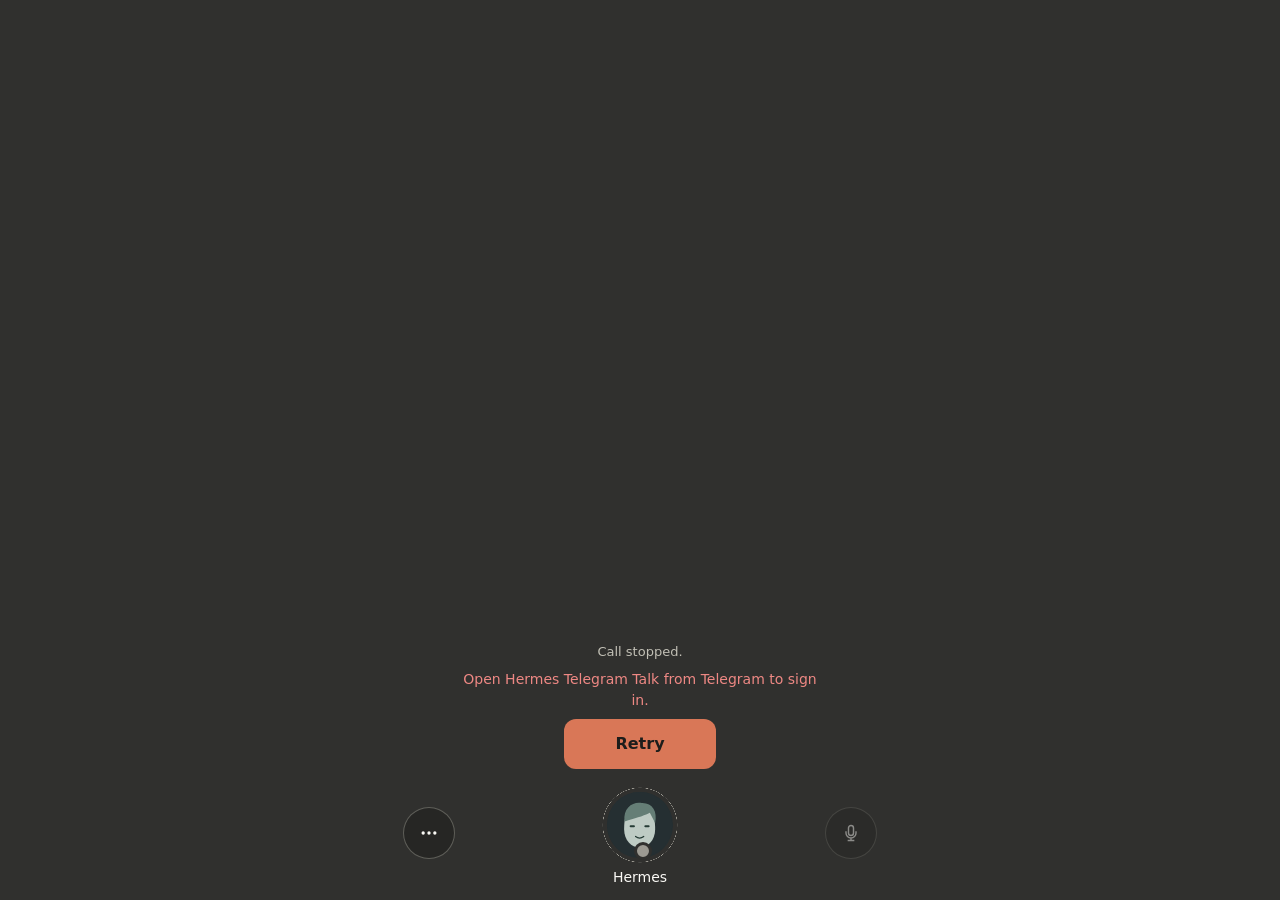
==== static/talk/index.html @ dcbc38b2 "feat(talk): Modern and Retro 95 themes from Full Duplex Ports the look of Full Duplex's two themes, " ====
<!doctype html>
<html lang="en">
<head>
<meta charset="utf-8">
<meta name="viewport" content="width=device-width, initial-scale=1, viewport-fit=cover">
<meta name="color-scheme" content="dark">
<meta id="theme-color" name="theme-color" content="#30302e">
<title>Hermes Telegram Talk</title>
<link rel="stylesheet" href="app.css?v=bdcc82f808ee84c8">
<script src="https://telegram.org/js/telegram-web-app.js" defer></script>
<script src="app.js?v=0d7b9ae70355e263" defer></script>
</head>
<body>
<main>
  <ol id="transcript" aria-label="Transcript" aria-live="polite" tabindex="0" hidden></ol>
  <div class="actions">
    <p id="call-status" role="status">Connecting</p>
    <p id="error" role="alert" hidden></p>
    <button id="start" type="button" hidden>Tap to start</button>
    <div class="control-row">
      <button id="menu-toggle" type="button" aria-label="Call settings" aria-expanded="false" aria-controls="call-menu"><svg viewBox="0 0 24 24" aria-hidden="true"><path d="M5 12h.01M12 12h.01M19 12h.01" stroke-width="4" stroke-linecap="round"/></svg></button>
      <section id="call-menu" aria-labelledby="menu-title" tabindex="-1" hidden>
        <div class="menu-heading"><h3 id="menu-title">Call settings</h3><button id="menu-close" type="button" aria-label="Close call settings"><svg viewBox="0 0 24 24" aria-hidden="true"><path d="m6 6 12 12M6 18 18 6"/></svg></button></div>
        <div id="voice-box" class="menu-section" hidden>
          <label for="voice">Reply voice</label>
          <select id="voice" aria-describedby="catalogue-note voice-note"></select>
          <p id="catalogue-note" class="note">Availability varies by account.</p>
          <p id="voice-note" class="note" hidden>The new voice starts after Reconnect.</p>
          <button id="reconnect" type="button" hidden>Reconnect</button>
        </div>
        <fieldset class="menu-section theme-choice">
          <legend>Theme</legend>
          <div class="theme-options">
            <label><input type="radio" name="theme" id="theme-modern" value="modern" checked>Modern</label>
            <label><input type="radio" name="theme" id="theme-typesafe" value="typesafe">Retro 95</label>
          </div>
        </fieldset>
        <div class="menu-footer"><button id="end" type="button"><svg viewBox="0 0 24 24" aria-hidden="true"><path d="M4 15v-4c4-4 12-4 16 0v4h-5v-3H9v3Z"/></svg>End call</button></div>
      </section>
      <section class="presence" aria-label="Voice conversation">
        <div id="orb" data-state="connecting" role="img" aria-label="Connecting. Microphone paused.">
          <canvas id="ring" width="640" height="640" aria-hidden="true"></canvas>
          <div class="portrait">
            <svg id="face" viewBox="0 0 160 160" aria-hidden="true"><rect width="160" height="160" rx="80" fill="#252f32"/><path d="M42 91c0-41 12-59 38-59s38 18 38 59c0 27-18 45-38 45S42 118 42 91" fill="#becbc4"/><path d="M43 72c-4-34 21-49 42-45 26-1 39 20 33 49l-13-25c-20 10-36 13-62 21" fill="#657e76"/><path d="M58 84h8m28 0h8" stroke="#253b35" stroke-width="5" stroke-linecap="round"/><path d="M70 109q10 8 20 0" fill="none" stroke="#253b35" stroke-width="3" stroke-linecap="round"/></svg>
            <img id="avatar" alt="" hidden referrerpolicy="no-referrer">
          </div>
          <span class="state-mark" aria-hidden="true"></span>
        </div>
        <h2 id="name">Hermes</h2>
      </section>
      <button id="mute" type="button" aria-pressed="false" aria-label="Mute microphone" disabled><svg viewBox="0 0 24 24" aria-hidden="true"><rect x="9" y="3" width="6" height="12" rx="3"/><path d="M6 10v2a6 6 0 0 0 12 0v-2M12 18v3m-4 0h8"/></svg><span>Mute</span></button>
    </div>
  </div>
</main>
<audio id="remote" autoplay playsinline></audio>
</body>
</html>
---- static/talk/app.css ----
/* Two themes ported from Full Duplex: Modern (default, :root) and Typesafe ("Retro 95", data-theme on <html>). */
:root {
  color-scheme: dark;
  --page: #30302e; --surface: #262624; --sunken: #141413;
  --ink: #faf9f5; --muted: #c2c0b6; --neutral: #9c9a92;
  --line: rgb(222 220 209 / 30%); --line-soft: rgb(222 220 209 / 15%); --line-strong: rgb(222 220 209 / 40%);
  --control: var(--surface); --control-ink: var(--ink); --control-open: var(--sunken);
  --primary: #d97757; --primary-ink: #1d1d1b;
  --danger: #ee8884; --danger-line: rgb(238 136 132 / 45%); --pressed: #602a28; --pressed-ink: #ee8884;
  --focus: rgb(250 249 245 / 70%); --plate: var(--page); --panel-control: var(--page);
  --listen: #4fc3f7; --speak: #ffb74d;
}
* { box-sizing: border-box; }
[hidden] { display: none !important; }
html, body { margin: 0; min-height: 100%; background: var(--page); color: var(--ink); }
body { font: 16px/1.5 system-ui, -apple-system, sans-serif; -webkit-tap-highlight-color: transparent; }
::selection { background: var(--primary); color: var(--primary-ink); }
main { max-width: 760px; height: 100svh; height: 100dvh; margin: auto; padding: max(12px, env(safe-area-inset-top)) 18px max(12px, env(safe-area-inset-bottom)); display: flex; flex-direction: column; gap: 12px; overflow: hidden; }

#transcript { flex: 1 1 auto; min-height: 0; list-style: none; margin: 0; padding: 8px 4px; overflow-y: auto; overscroll-behavior: contain; scrollbar-color: var(--neutral) transparent; display: flex; flex-direction: column; gap: 10px; font-size: 16px; line-height: 1.45; }
#transcript[hidden] { display: flex !important; }
#transcript:focus-visible { outline: 3px solid var(--focus); outline-offset: 2px; }
#transcript li { flex-shrink: 0; max-width: 88%; padding: 8px 12px; overflow-wrap: anywhere; white-space: pre-wrap; }
#transcript li[data-role="user"] { align-self: flex-end; border-radius: 16px 16px 4px 16px; background: var(--surface); }
#transcript li[data-state="interim"] { color: var(--muted); font-style: italic; }
#transcript li small { display: block; color: var(--muted); font-size: 12px; font-style: normal; }

.actions { position: relative; flex: 0 0 auto; display: flex; flex-direction: column; align-items: center; gap: 8px; }
#call-status { margin: 0; font-size: 13px; color: var(--muted); }
#error { color: var(--danger); text-align: center; font-size: 14px; max-width: 360px; margin: 0; }
.control-row { position: relative; width: 100%; display: grid; grid-template-columns: 1fr 120px 1fr; align-items: center; justify-items: center; }
.presence { display: flex; flex-direction: column; align-items: center; min-width: 0; max-width: 100%; }
h2 { max-width: 100%; text-align: center; white-space: nowrap; overflow: hidden; text-overflow: ellipsis; margin: -6px 0 0; font-size: 14px; font-weight: 500; }

#orb { width: 96px; height: 96px; position: relative; color: var(--neutral); }
#ring { width: 100%; height: 100%; position: absolute; inset: 0; }
.portrait { position: absolute; inset: 16%; border-radius: 50%; overflow: hidden; background: #252f32; }
.portrait svg, .portrait img { display: block; width: 100%; height: 100%; object-fit: cover; }
.state-mark { position: absolute; width: 12px; height: 12px; border-radius: 50%; background: currentColor; bottom: 14%; left: calc(50% - 6px); border: 3px solid var(--plate); box-sizing: content-box; }
#orb[data-state="connecting"] .state-mark { border: 2px solid var(--neutral); background: var(--plate); border-radius: 2px; transform: rotate(45deg); }
#orb[data-state="muted"] .state-mark { width: 16px; height: 4px; border-radius: 2px; bottom: 15%; left: calc(50% - 8px); }
#orb[data-state="listening"] { color: var(--listen); }
#orb[data-state="speaking"] { color: var(--speak); }

button { min-height: 48px; min-width: 0; border: 1px solid var(--line); border-radius: 12px; padding: 12px 20px; background: var(--control); color: var(--control-ink); font: inherit; font-weight: 550; cursor: pointer; touch-action: manipulation; display: inline-flex; align-items: center; justify-content: center; gap: 10px; }
button svg { width: 20px; height: 20px; fill: none; stroke: currentColor; stroke-width: 1.7; }
button:hover:enabled { filter: brightness(1.14); }
button:active:enabled { transform: translateY(1px); }
button:focus-visible, select:focus-visible, input:focus-visible { outline: 3px solid var(--focus); outline-offset: 3px; }
button:disabled { opacity: .45; cursor: default; }
#start, #reconnect { background: var(--primary); color: var(--primary-ink); border-color: transparent; }
#start { min-width: 152px; }
#menu-toggle, #mute { width: 52px; height: 52px; min-width: 52px; min-height: 52px; padding: 0; border-radius: 50%; }
#menu-toggle[aria-expanded="true"] { background: var(--control-open); border-color: var(--line-strong); }
#mute[aria-pressed="true"] { background: var(--pressed); color: var(--pressed-ink); border-color: var(--danger-line); }
#mute span { position: absolute; width: 1px; height: 1px; overflow: hidden; clip-path: inset(50%); }

/* Anchored to the control row, so status lines above the row never push the panel out of the viewport. */
#call-menu { --control: var(--panel-control); position: absolute; bottom: calc(100% + 8px); left: 0; z-index: 2; width: min(360px, 100%); max-height: calc(100dvh - 150px - env(safe-area-inset-top, 0px) - env(safe-area-inset-bottom, 0px)); overflow-y: auto; overscroll-behavior: contain; padding: 6px 16px 16px; display: grid; gap: 14px; color: var(--ink); background: var(--surface); border: 1px solid var(--line-soft); border-radius: 16px; box-shadow: 0 8px 24px #0006; }
#call-menu:focus { outline: none; }
.menu-heading { grid-column: 1 / -1; display: flex; align-items: center; justify-content: space-between; gap: 12px; margin-right: -10px; }
.menu-heading h3 { margin: 0; font-size: 16px; font-weight: 600; }
#menu-close { width: 44px; height: 44px; min-width: 44px; min-height: 44px; padding: 0; border-color: transparent; border-radius: 50%; background: transparent; color: inherit; }
.menu-section { display: grid; grid-template-columns: minmax(0, 1fr); gap: 8px; min-width: 0; margin: 0; padding: 0; border: 0; font-size: 14px; }
.menu-section label, .menu-section legend { padding: 0; font-weight: 550; }
.note { margin: 0; color: var(--muted); font-size: 13px; line-height: 1.4; }
#voice { width: 100%; min-height: 48px; min-width: 0; border: 1px solid var(--line); border-radius: 12px; padding: 10px 12px; background: var(--sunken); color: var(--ink); font: inherit; }
.theme-choice legend { float: left; width: 100%; margin-bottom: 8px; }
.theme-options { display: grid; grid-template-columns: 1fr 1fr; gap: 8px; }
.theme-options label { min-height: 44px; display: flex; align-items: center; gap: 10px; padding: 0 12px; border: 1px solid var(--line-soft); border-radius: 12px; font-weight: 500; cursor: pointer; }
.theme-options label:has(input:checked) { background: var(--sunken); border-color: var(--line-strong); }
.theme-options input { margin: 0; width: 16px; height: 16px; accent-color: var(--primary); }
.menu-footer { grid-column: 1 / -1; padding-top: 14px; border-top: 1px solid var(--line-soft); }
#end { width: 100%; color: var(--danger); border-color: var(--danger-line); background: transparent; }

/* Retro 95: Full Duplex Typesafe. Bevels, square controls, black offset shadows, pink focus. */
[data-theme="typesafe"] {
  color-scheme: light;
  --page: #d6ecfb; --surface: #c9cac4; --sunken: #f5f4e9;
  --ink: #171b18; --muted: #30382f; --neutral: #a7ada4;
  --line: #272d26; --line-soft: #7d8477; --line-strong: #171b18;
  --control: #c9cac4; --control-ink: #171b18; --control-open: #c9cac4;
  --primary: #f183b1; --primary-ink: #171b18;
  --danger: #9d264b; --danger-line: #272d26; --pressed: #9d264b; --pressed-ink: #fff;
  --focus: #ef65ad; --plate: #000; --panel-control: #c9cac4;
  --raised: inset 1px 1px #fff, inset -1px -1px #5a5d56, inset 2px 2px #e6e8df, inset -2px -2px #92988d;
  --inset: inset 1px 1px #50564e, inset -1px -1px #fff, inset 2px 2px #92988d;
}
[data-theme="typesafe"] body { background: linear-gradient(180deg, #b9dff8 0%, #d3ebfb 38%, #eef6fc 72%, #fbfcfd 100%); }
[data-theme="typesafe"] ::selection { background: #ed82b4; color: #171b18; }
[data-theme="typesafe"] #transcript { scrollbar-color: #171b18 transparent; }
[data-theme="typesafe"] #transcript li { border-radius: 0; background: #f3f1e4; border: 1px solid #171b18; box-shadow: inset 1px 1px #fff, 3px 3px #171b18; }
[data-theme="typesafe"] #transcript li[data-role="user"] { background: #d3efdc; color: #16261b; }
/* The ring keeps its blue and orange; a black plate behind it keeps them visible against the light sky. */
[data-theme="typesafe"] #orb::before { content: ""; position: absolute; inset: 6%; background: var(--plate); box-shadow: inset 1px 1px #50564e, inset -1px -1px #fff, inset 2px 2px #0b0d0b; }
[data-theme="typesafe"] button, [data-theme="typesafe"] #menu-toggle, [data-theme="typesafe"] #mute { border-radius: 0; box-shadow: var(--raised); }
[data-theme="typesafe"] button:hover:enabled { filter: brightness(1.06); }
[data-theme="typesafe"] button:active:enabled, [data-theme="typesafe"] #menu-toggle[aria-expanded="true"], [data-theme="typesafe"] #mute[aria-pressed="true"] { transform: none; box-shadow: var(--inset); }
[data-theme="typesafe"] #start, [data-theme="typesafe"] #reconnect { border-color: #222; }
[data-theme="typesafe"] #call-menu { padding-top: 3px; border: 1px solid #222; border-radius: 0; box-shadow: var(--raised), 4px 4px #171b18; }
[data-theme="typesafe"] .menu-heading { margin: 0 -13px; padding-left: 12px; background: #171b18; color: #fff; box-shadow: inset 1px 1px #fff; }
[data-theme="typesafe"] .menu-heading h3 { font-weight: 500; }
[data-theme="typesafe"] #menu-close { border-radius: 0; box-shadow: none; }
[data-theme="typesafe"] #voice { border-radius: 0; border-color: #171b18; box-shadow: var(--inset); }
[data-theme="typesafe"] .theme-options label { border: 0; border-radius: 0; }
[data-theme="typesafe"] .theme-options label:has(input:checked) { background: transparent; }
[data-theme="typesafe"] .theme-options input { accent-color: #9d264b; }
[data-theme="typesafe"] .menu-footer { border-top-color: #7d8477; box-shadow: inset 0 1px #fff; }
[data-theme="typesafe"] #end { font-weight: 650; }

@media (max-height: 500px) {
  main { gap: 4px; padding-top: max(6px, env(safe-area-inset-top)); padding-bottom: max(6px, env(safe-area-inset-bottom)); }
  .actions { gap: 4px; }
  #orb { width: 72px; height: 72px; }
  #call-menu { bottom: calc(100% + 4px); width: min(600px, 100%); grid-template-columns: 1fr 1fr; align-items: start; max-height: calc(100dvh - 112px - env(safe-area-inset-top, 0px) - env(safe-area-inset-bottom, 0px)); padding-bottom: 12px; gap: 10px 16px; }
  [data-theme="typesafe"] #call-menu { padding-top: 3px; }
  .menu-footer { padding-top: 10px; }
}
@media (prefers-reduced-motion: reduce) { *, *::before, *::after { animation: none !important; transition: none !important; } }
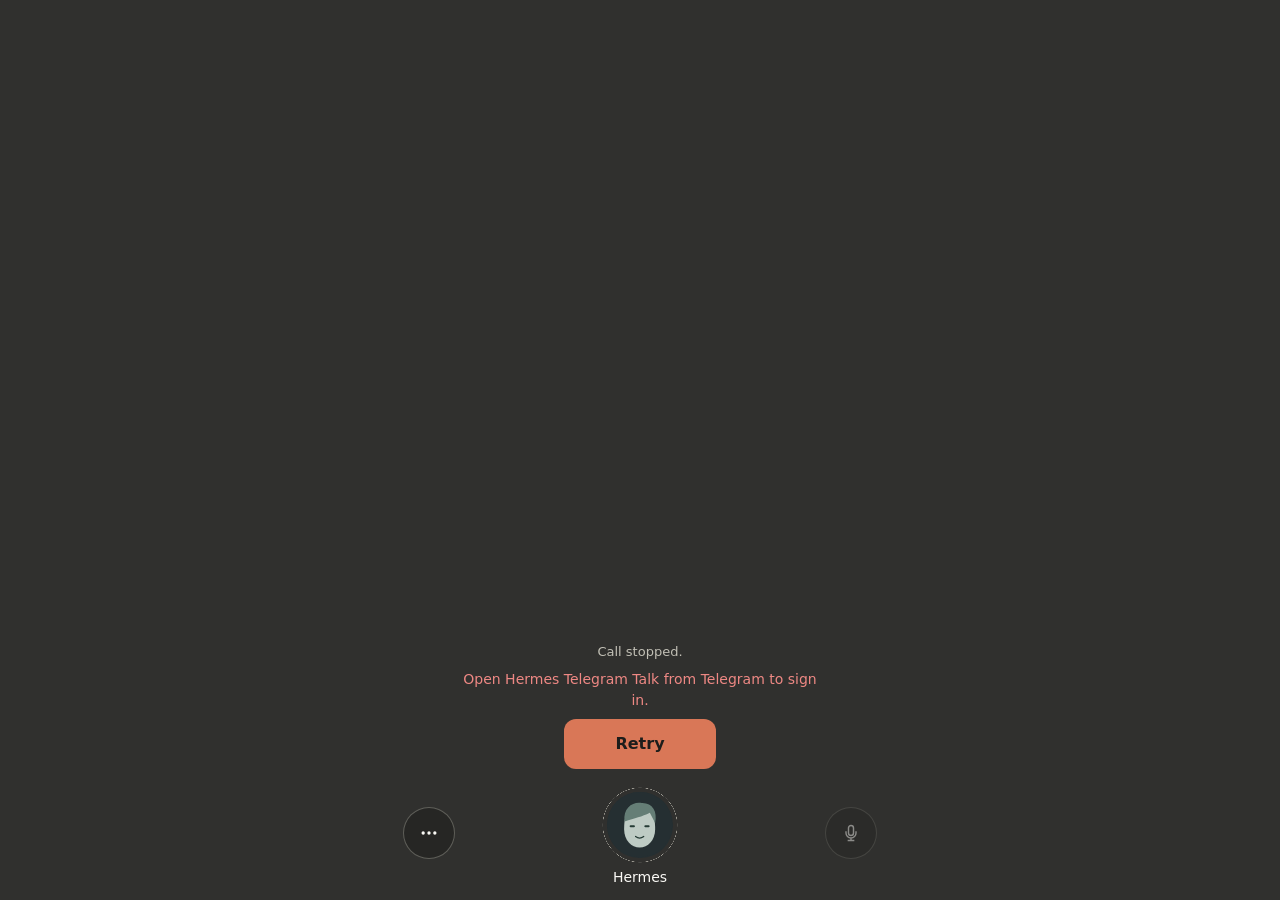
==== commit a989b1bf: "fix(talk): remove the portrait state marker, cross out the muted microphone The small round state ma" ====
--- a/static/talk/index.html
+++ b/static/talk/index.html
@@ -6,9 +6,9 @@
 <meta name="color-scheme" content="dark">
 <meta id="theme-color" name="theme-color" content="#30302e">
 <title>Hermes Telegram Talk</title>
-<link rel="stylesheet" href="app.css?v=bdcc82f808ee84c8">
+<link rel="stylesheet" href="app.css?v=bf34d2065fea3542">
 <script src="https://telegram.org/js/telegram-web-app.js" defer></script>
-<script src="app.js?v=0d7b9ae70355e263" defer></script>
+<script src="app.js?v=86021b4e15eeff4f" defer></script>
 </head>
 <body>
 <main>
@@ -44,11 +44,10 @@
             <svg id="face" viewBox="0 0 160 160" aria-hidden="true"><rect width="160" height="160" rx="80" fill="#252f32"/><path d="M42 91c0-41 12-59 38-59s38 18 38 59c0 27-18 45-38 45S42 118 42 91" fill="#becbc4"/><path d="M43 72c-4-34 21-49 42-45 26-1 39 20 33 49l-13-25c-20 10-36 13-62 21" fill="#657e76"/><path d="M58 84h8m28 0h8" stroke="#253b35" stroke-width="5" stroke-linecap="round"/><path d="M70 109q10 8 20 0" fill="none" stroke="#253b35" stroke-width="3" stroke-linecap="round"/></svg>
             <img id="avatar" alt="" hidden referrerpolicy="no-referrer">
           </div>
-          <span class="state-mark" aria-hidden="true"></span>
         </div>
         <h2 id="name">Hermes</h2>
       </section>
-      <button id="mute" type="button" aria-pressed="false" aria-label="Mute microphone" disabled><svg viewBox="0 0 24 24" aria-hidden="true"><rect x="9" y="3" width="6" height="12" rx="3"/><path d="M6 10v2a6 6 0 0 0 12 0v-2M12 18v3m-4 0h8"/></svg><span>Mute</span></button>
+      <button id="mute" type="button" aria-pressed="false" aria-label="Mute microphone" disabled><svg viewBox="0 0 24 24" aria-hidden="true"><rect x="9" y="3" width="6" height="12" rx="3"/><path d="M6 10v2a6 6 0 0 0 12 0v-2M12 18v3m-4 0h8"/><g class="slash"><path class="gap" d="m4 4 16 16"/><path d="m4 4 16 16"/></g></svg><span>Mute</span></button>
     </div>
   </div>
 </main>
--- a/static/talk/app.css
+++ b/static/talk/app.css
@@ -7,7 +7,7 @@
   --control: var(--surface); --control-ink: var(--ink); --control-open: var(--sunken);
   --primary: #d97757; --primary-ink: #1d1d1b;
   --danger: #ee8884; --danger-line: rgb(238 136 132 / 45%); --pressed: #602a28; --pressed-ink: #ee8884;
-  --focus: rgb(250 249 245 / 70%); --plate: var(--page); --panel-control: var(--page);
+  --focus: rgb(250 249 245 / 70%); --panel-control: var(--page);
   --listen: #4fc3f7; --speak: #ffb74d;
 }
 * { box-sizing: border-box; }
@@ -36,9 +36,6 @@
 #ring { width: 100%; height: 100%; position: absolute; inset: 0; }
 .portrait { position: absolute; inset: 16%; border-radius: 50%; overflow: hidden; background: #252f32; }
 .portrait svg, .portrait img { display: block; width: 100%; height: 100%; object-fit: cover; }
-.state-mark { position: absolute; width: 12px; height: 12px; border-radius: 50%; background: currentColor; bottom: 14%; left: calc(50% - 6px); border: 3px solid var(--plate); box-sizing: content-box; }
-#orb[data-state="connecting"] .state-mark { border: 2px solid var(--neutral); background: var(--plate); border-radius: 2px; transform: rotate(45deg); }
-#orb[data-state="muted"] .state-mark { width: 16px; height: 4px; border-radius: 2px; bottom: 15%; left: calc(50% - 8px); }
 #orb[data-state="listening"] { color: var(--listen); }
 #orb[data-state="speaking"] { color: var(--speak); }
 
@@ -53,6 +50,10 @@
 #menu-toggle, #mute { width: 52px; height: 52px; min-width: 52px; min-height: 52px; padding: 0; border-radius: 50%; }
 #menu-toggle[aria-expanded="true"] { background: var(--control-open); border-color: var(--line-strong); }
 #mute[aria-pressed="true"] { background: var(--pressed); color: var(--pressed-ink); border-color: var(--danger-line); }
+#mute:not([aria-pressed="true"]) .slash { display: none; }
+/* The gap, in the pressed background color, cuts the microphone outline so the slash reads at icon size. */
+#mute .slash { stroke-linecap: round; }
+#mute .slash .gap { stroke: var(--pressed); stroke-width: 4.5; }
 #mute span { position: absolute; width: 1px; height: 1px; overflow: hidden; clip-path: inset(50%); }
 
 /* Anchored to the control row, so status lines above the row never push the panel out of the viewport. */
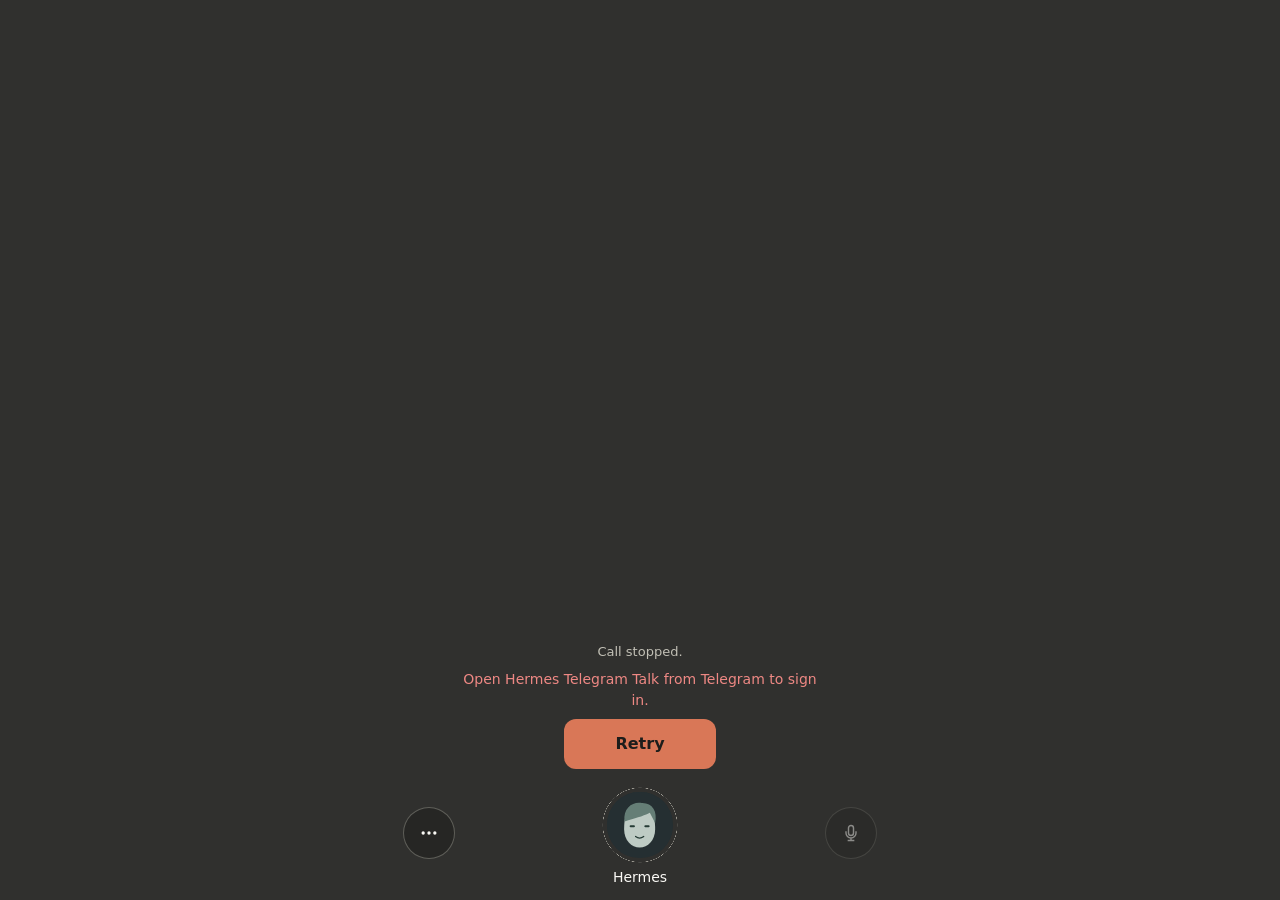
==== commit fabddf56: "feat(talk): Retro 95 square portrait with Full Duplex level meters In Retro 95 the portrait image, o" ====
--- a/static/talk/index.html
+++ b/static/talk/index.html
@@ -6,9 +6,9 @@
 <meta name="color-scheme" content="dark">
 <meta id="theme-color" name="theme-color" content="#30302e">
 <title>Hermes Telegram Talk</title>
-<link rel="stylesheet" href="app.css?v=bf34d2065fea3542">
+<link rel="stylesheet" href="app.css?v=938ff92edb0f0dd4">
 <script src="https://telegram.org/js/telegram-web-app.js" defer></script>
-<script src="app.js?v=86021b4e15eeff4f" defer></script>
+<script src="app.js?v=77e789af55317d18" defer></script>
 </head>
 <body>
 <main>
@@ -41,9 +41,11 @@
         <div id="orb" data-state="connecting" role="img" aria-label="Connecting. Microphone paused.">
           <canvas id="ring" width="640" height="640" aria-hidden="true"></canvas>
           <div class="portrait">
-            <svg id="face" viewBox="0 0 160 160" aria-hidden="true"><rect width="160" height="160" rx="80" fill="#252f32"/><path d="M42 91c0-41 12-59 38-59s38 18 38 59c0 27-18 45-38 45S42 118 42 91" fill="#becbc4"/><path d="M43 72c-4-34 21-49 42-45 26-1 39 20 33 49l-13-25c-20 10-36 13-62 21" fill="#657e76"/><path d="M58 84h8m28 0h8" stroke="#253b35" stroke-width="5" stroke-linecap="round"/><path d="M70 109q10 8 20 0" fill="none" stroke="#253b35" stroke-width="3" stroke-linecap="round"/></svg>
+            <svg id="face" viewBox="0 0 160 160" aria-hidden="true"><rect width="160" height="160" fill="#252f32"/><path d="M42 91c0-41 12-59 38-59s38 18 38 59c0 27-18 45-38 45S42 118 42 91" fill="#becbc4"/><path d="M43 72c-4-34 21-49 42-45 26-1 39 20 33 49l-13-25c-20 10-36 13-62 21" fill="#657e76"/><path d="M58 84h8m28 0h8" stroke="#253b35" stroke-width="5" stroke-linecap="round"/><path d="M70 109q10 8 20 0" fill="none" stroke="#253b35" stroke-width="3" stroke-linecap="round"/></svg>
             <img id="avatar" alt="" hidden referrerpolicy="no-referrer">
           </div>
+          <canvas id="meter-you" class="meter" aria-hidden="true"></canvas>
+          <canvas id="meter-agent" class="meter" aria-hidden="true"></canvas>
         </div>
         <h2 id="name">Hermes</h2>
       </section>
--- a/static/talk/app.css
+++ b/static/talk/app.css
@@ -36,6 +36,7 @@
 #ring { width: 100%; height: 100%; position: absolute; inset: 0; }
 .portrait { position: absolute; inset: 16%; border-radius: 50%; overflow: hidden; background: #252f32; }
 .portrait svg, .portrait img { display: block; width: 100%; height: 100%; object-fit: cover; }
+.meter { display: none; }
 #orb[data-state="listening"] { color: var(--listen); }
 #orb[data-state="speaking"] { color: var(--speak); }
 
@@ -83,7 +84,7 @@
   --control: #c9cac4; --control-ink: #171b18; --control-open: #c9cac4;
   --primary: #f183b1; --primary-ink: #171b18;
   --danger: #9d264b; --danger-line: #272d26; --pressed: #9d264b; --pressed-ink: #fff;
-  --focus: #ef65ad; --plate: #000; --panel-control: #c9cac4;
+  --focus: #ef65ad; --panel-control: #c9cac4;
   --raised: inset 1px 1px #fff, inset -1px -1px #5a5d56, inset 2px 2px #e6e8df, inset -2px -2px #92988d;
   --inset: inset 1px 1px #50564e, inset -1px -1px #fff, inset 2px 2px #92988d;
 }
@@ -92,8 +93,14 @@
 [data-theme="typesafe"] #transcript { scrollbar-color: #171b18 transparent; }
 [data-theme="typesafe"] #transcript li { border-radius: 0; background: #f3f1e4; border: 1px solid #171b18; box-shadow: inset 1px 1px #fff, 3px 3px #171b18; }
 [data-theme="typesafe"] #transcript li[data-role="user"] { background: #d3efdc; color: #16261b; }
-/* The ring keeps its blue and orange; a black plate behind it keeps them visible against the light sky. */
-[data-theme="typesafe"] #orb::before { content: ""; position: absolute; inset: 6%; background: var(--plate); box-shadow: inset 1px 1px #50564e, inset -1px -1px #fff, inset 2px 2px #0b0d0b; }
+/* No ring: the portrait fills a square inside the same 96 px slot, and level meters stand on either side of it.
+   The bevels sit outside the boxes, so they never cover the image or the segments. */
+[data-theme="typesafe"] #orb { width: 84px; height: 84px; margin: 6px; box-shadow: -1px -1px #fff, 1px 1px #5a5d56, 0 0 0 2px #272d26; }
+[data-theme="typesafe"] #ring { display: none; }
+[data-theme="typesafe"] .portrait { inset: 0; border-radius: 0; }
+[data-theme="typesafe"] .meter { display: block; position: absolute; top: 0; width: 8px; height: 100%; box-shadow: -1px -1px #5a5d56, 1px 1px #fff, 0 0 0 2px #272d26; }
+[data-theme="typesafe"] #meter-you { right: calc(100% + 7px); }
+[data-theme="typesafe"] #meter-agent { left: calc(100% + 7px); }
 [data-theme="typesafe"] button, [data-theme="typesafe"] #menu-toggle, [data-theme="typesafe"] #mute { border-radius: 0; box-shadow: var(--raised); }
 [data-theme="typesafe"] button:hover:enabled { filter: brightness(1.06); }
 [data-theme="typesafe"] button:active:enabled, [data-theme="typesafe"] #menu-toggle[aria-expanded="true"], [data-theme="typesafe"] #mute[aria-pressed="true"] { transform: none; box-shadow: var(--inset); }
@@ -113,6 +120,7 @@
   main { gap: 4px; padding-top: max(6px, env(safe-area-inset-top)); padding-bottom: max(6px, env(safe-area-inset-bottom)); }
   .actions { gap: 4px; }
   #orb { width: 72px; height: 72px; }
+  [data-theme="typesafe"] #orb { width: 62px; height: 62px; margin: 5px; }
   #call-menu { bottom: calc(100% + 4px); width: min(600px, 100%); grid-template-columns: 1fr 1fr; align-items: start; max-height: calc(100dvh - 112px - env(safe-area-inset-top, 0px) - env(safe-area-inset-bottom, 0px)); padding-bottom: 12px; gap: 10px 16px; }
   [data-theme="typesafe"] #call-menu { padding-top: 3px; }
   .menu-footer { padding-top: 10px; }
